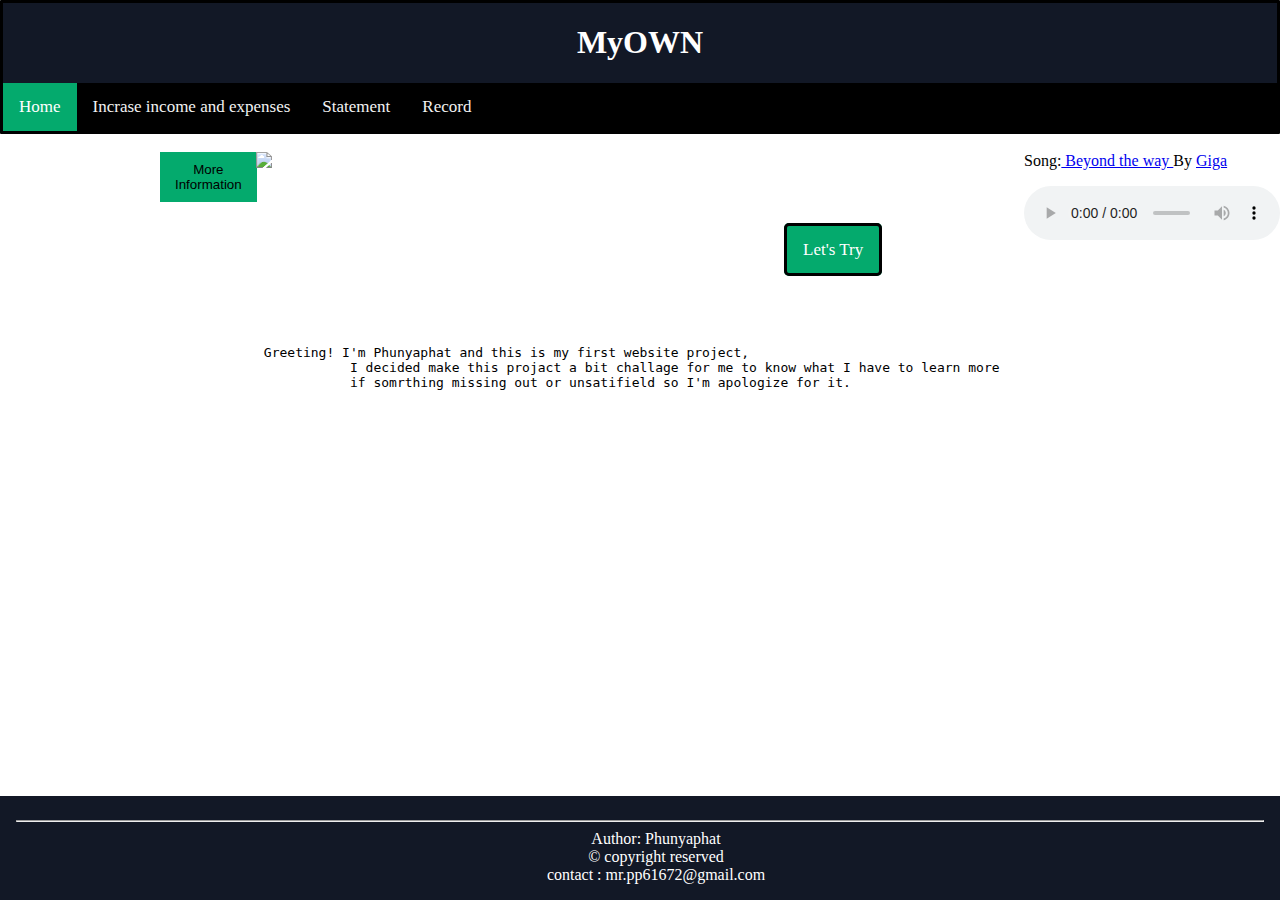
==== index.html @ 1b056b53 "first commit" ====
<!DOCTYPE html>
<html lang="en">
<head>
    <meta charset="UTF-8">
    <meta name="viewport" content="width=device-width, initial-scale=1.0">
    <title>Document</title>
    <link rel="stylesheet" href="Decoration.css">
</head>
<body>
    <header>
        <nav class="Header">
            <H1 id="HeaderH1">MyOWN</H1>  
            
            <div class="topnav">
                <a class="active" href="index.html">Home</a>
                <a href="AssignNote.html">Incrase income and expenses </a>
                <a href="Summary .html">Statement</a>
                <a href="Record.html">Record</a>
            </div>
        </nav>
    </header>
    <Main class="Main"> <br>
        <aside>
            <div class="drop-down">
                <button>More Information</button>
                <div class="contain">
                    <button id="About">About Project</button>
                    <button id="Idea">Projects' Idea</button>
                    <button id="Solution">Solution</button>
                    <button id="Update">Update</button>
                </div>

            </div> <br>
        <p id="consoleM"></p> 

        </aside>
        <section>
        <img src="Picture/IMMM.png" id="Numpun"> <br> <br> <br> <br>
        <div class="Letgo">
            <a href="AssignNote.html" class="active">Let's Try </a>
        </div> <br> <br> <br> <br>
        <pre> Greeting! I'm Phunyaphat and this is my first website project, 
            I decided make this projact a bit challage for me to know what I have to learn more 
            if somrthing missing out or unsatifield so I'm apologize for it.</pre>
        </section>
        <article>
            <label >Song:</label><a href="https://www.youtube.com/watch?v=ID3VKp5xmas" > Beyond the way </a> <label> By </label> <a href="https://www.youtube.com/@GigaVideos">Giga</a></p>
            <audio src="Audio/Beyond the way (Instrumental).wav" controls> <br>    
        </article>
        
    </Main>

    <footer class="footer">
        <hr>
        <div id="FooterElement">
        Author: Phunyaphat <br>
        &copy; copyright reserved <br>
        <div id="contact"></div>
        contact : mr.pp61672@gmail.com
        </div>
    </footer>
  
   
    






    <script src="System.js"></script>
</body>
</html>
---- Decoration.css ----
* {
    box-sizing: border-box;
}
body {
    margin: 0;
    background-image: url(Picture/pexels-pixabay-268966.jpg);
    background-repeat: no-repeat;
    background-position: center;
    background-attachment: fixed;
    background-size: cover;
    float: unset;
    display: flex;
    flex-direction: column;
    min-height: 100vh;
}

.Header {
    margin: 0%;
    display: block;
    text-align: center;
    border-style: solid;
    background-color: #121826;
    border-radius: 1px ;
    
}

.Main {
  margin: 0%;
  flex: 1;
}
.drop-down {
  margin-left: 10em;
}

.drop-down button {
  background-color: #04AA6D;
  color: rgb(252, 252, 252);
  padding: 10px 15px;
  border: none;
  cursor: pointer;
  
}

.drop-down .contain {
  display: none;
  background-color: #04AA6D;
  max-width: 100px;
  position: absolute;
  box-shadow: 2px 2px 5px black;
}

.drop-down:hover .contain {
  display: block;
  background-color: lightgrey;
}

.drop-down button {
  display: block;
  color: black;
  text-decoration: none;
  padding: 10px 15px;
}

.drop-down button:hover {
  background-color: lightgreen;
}

#consoleM {
  margin-left: 6em;
}

.topnav {
    background-color: #000000;
    overflow: hidden;
  }
.topnav a {
    float: left;
    color: #f2f2f2;
    text-align: center;
    padding: 14px 16px;
    text-decoration: none;
    font-size: 17px;
  }
.topnav a:hover {
    background-color: #ddd;
    color: black;
  }
.topnav a.active {
    background-color: #04AA6D;
    color: white;
  }
#HeaderH1 {
    color: #ffffff;
}

aside {
  width: 20%;
  float: left;
}

section {
  width: 60%;
  float: left;
}

article {
  width: 20%;
  float: left;
  position: relative;
}

audio {
  width: 100%; 
}


article p {
  margin-top: 10px; 
}

#Numpun {
  display: block;
  margin: auto;
}
.Letgo {
  margin-left: 33em;
  display: block;
  border: solid 3px 3px 3px #000000;
}

.Letgo a {
  color: #f2f2f2;
  text-align: center;
  padding: 14px 16px;
  text-decoration: none;
  font-size: 17px;
  border-style:solid ;
  border-radius: 5px;
  border-color:black ;

}

.Letgo a:hover {
  background-color: #ddd;
  color: black;
}
.Letgo a {
  background-color: #04AA6D;
  color: white;
}
.footer  {
  display: block;
  clear: both;
  background-color: #121826;
  position: sticky;
}
#FooterElement {
  display: block;
  color: white;
  padding-left: 2em;
  position: static;
}
#contact {
  display: block;
  text-align: right;
  padding-right: 2em;
  float: left;
}


  

.Main {
  flex: 1;
}

.footer {
  background-color: #121826;
  color: white;
  text-align: center;
  padding: 1em;
}

@media  and (max-width:600px){
  aside, section , article{
    width: 100%;
  }
}
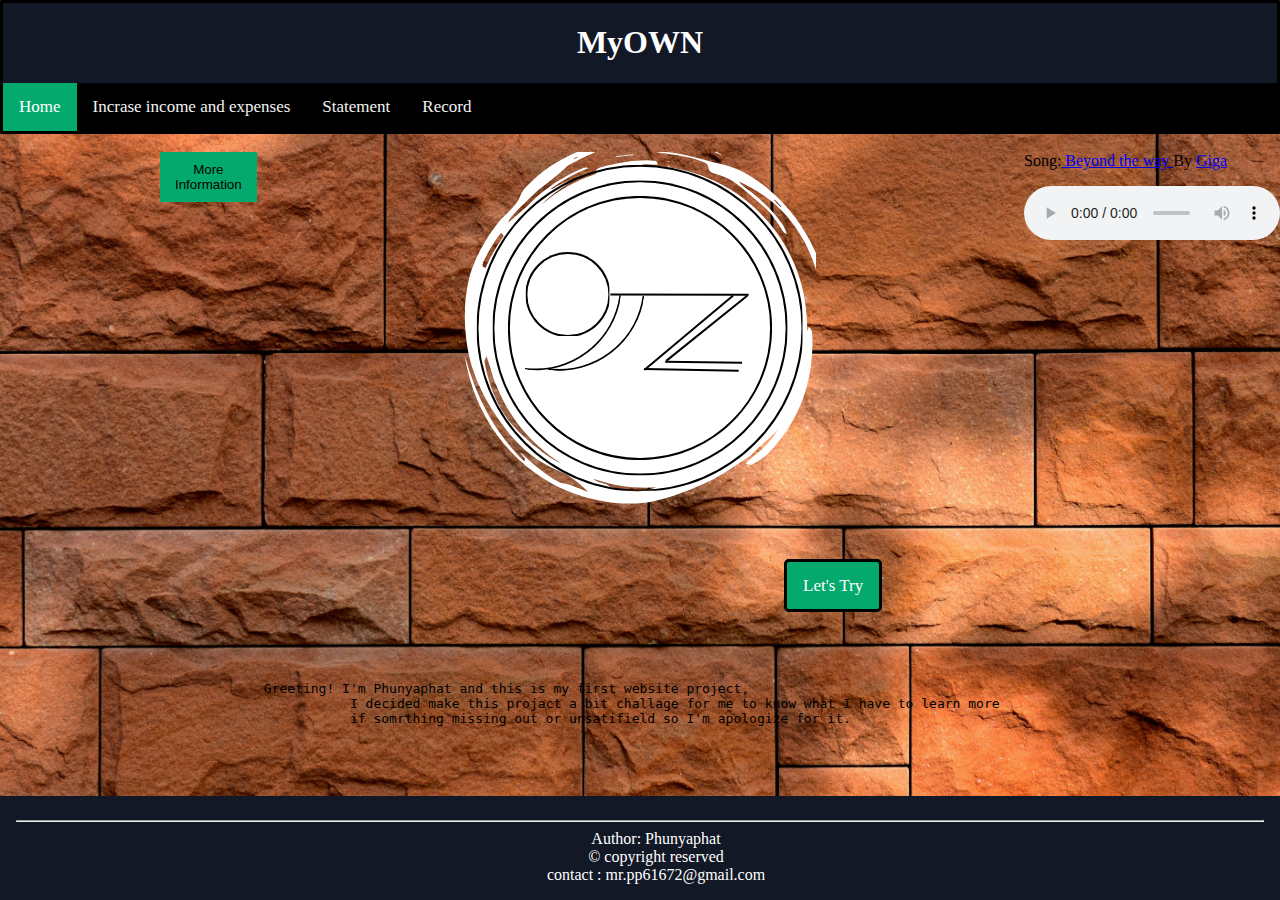
==== commit cfdcfdea: "first commit" ====
--- a/index.html
+++ b/index.html
@@ -35,7 +35,7 @@
 
         </aside>
         <section>
-        <img src="Picture/IMMM.png" id="Numpun"> <br> <br> <br> <br>
+        <img src="Picture - Copy/IMMM.png" id="Numpun"> <br> <br> <br> <br>
         <div class="Letgo">
             <a href="AssignNote.html" class="active">Let's Try </a>
         </div> <br> <br> <br> <br>
--- a/Decoration.css
+++ b/Decoration.css
@@ -3,7 +3,7 @@
 }
 body {
     margin: 0;
-    background-image: url(Picture/pexels-pixabay-268966.jpg);
+    background-image: url(Picture\ -\ Copy/pexels-pixabay-268966.jpg);
     background-repeat: no-repeat;
     background-position: center;
     background-attachment: fixed;
